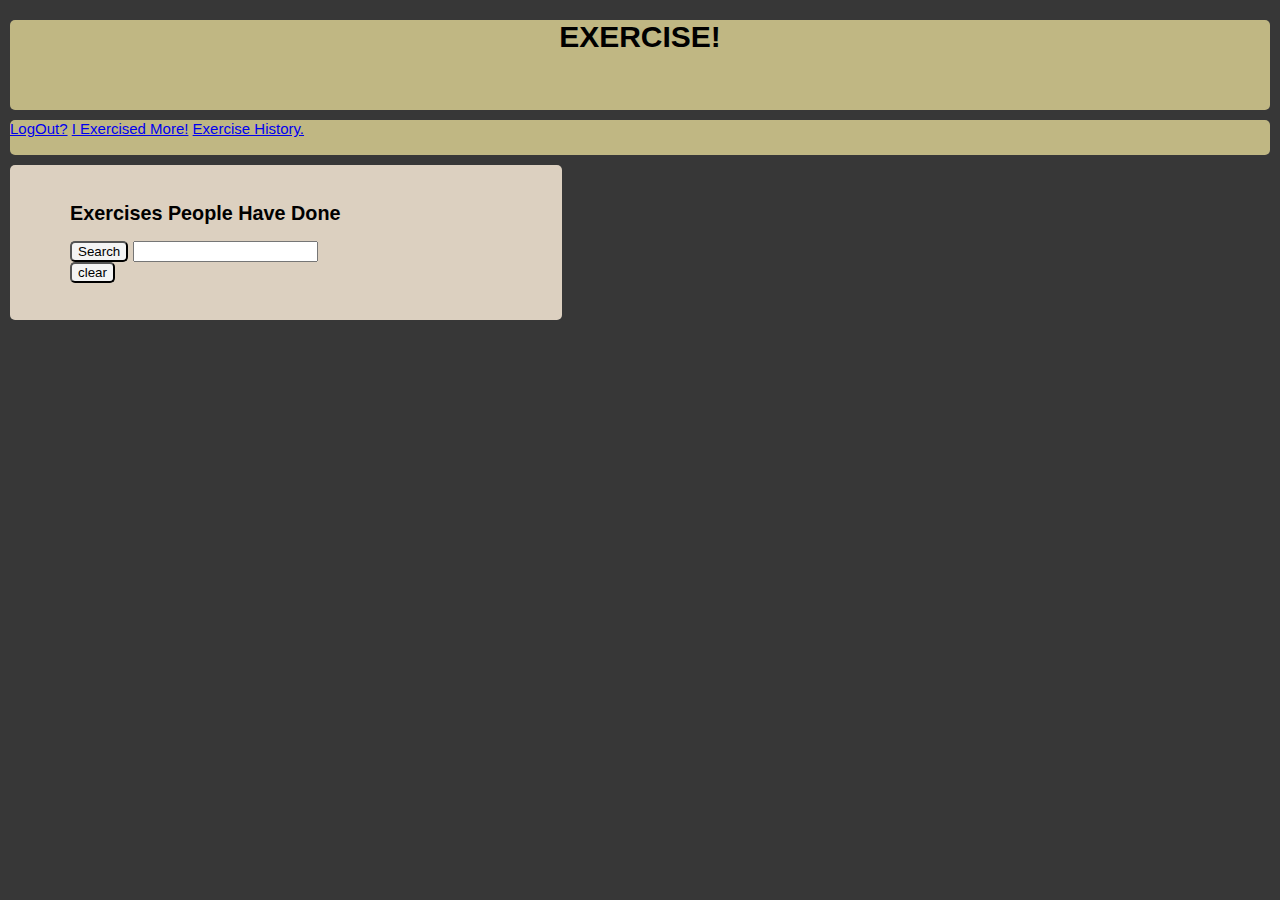
==== Exercise/others.html @ 6ab3bc8a "Add files via upload" ====
<!DOCTYPE html>

<html>
    <head>
        <title> </title>
        <link type="text/css" rel="stylesheet"
        href="stylesheet.css">
    </head>

    <body>

        <div id="header">
                <h1> EXERCISE! </h1>
        </div>

        <div id="navbar">
           <li>
               <a href = "login.php"> LogOut?</a>
               <a href = "input.html"> I Exercised More!</a>
               <a href = "history.html"> Exercise History.</a>
           </li>
        </div>
        <div class ="main">
                <ul>
                    <h2> Exercises People Have Done</h2>
                    <button id = 'Search'> Search </button>
                    <input type='text' id='person'/>
                    <table id ="Record">
                        <tbody>
    
                        </tbody>
                    </table>
                    <button id = "Delete"> clear</button>
                </ul>
            </div>
    
    
    
    
            <script src="https://code.jquery.com/jquery-3.2.1.min.js"></script>
            <script>
                $(document) .ready(function() {
                    $("#Search").click(function() {
                        var Searchtext = document.getElementById('person').value;
                        //alert(Searchtext);
                    $.ajax({
                        url: 'server.php',
                        type: 'POST',
                        data:
                            {
                                'others': Searchtext
                            },
                            success: function(data) { // in case of success get the output, i named data
                                         // do something with the output, like an alert
                                         //alert(data);
                                         
                                         var str = data.split("//");
                                         //alert(str[5]);
                                         for(i = 0; i < (str.length); i++)
                                         $("#Record tbody").append(
                                            "<tr>"+
                                            "<td>  " + str[i] + " </td>"+
                                            "</tr>");
                                    }
                    })
                    
                })


                $("#Delete").click(function() {
                    $("#Record tbody").empty(
                        "<tr>"+
                        
                        "</tr>");
                    
                });
                })
            </script>
        </body>
    </html>
---- Exercise/stylesheet.css ----
body {

    background-color: #373737;
    margin: 0px;
    font-family: Verdana, Geneva, Tahoma, sans-serif;
    font-size: 15px; 
}


#header {
    
        background-color: #c0b783;
        margin: 10px;
        height: 90px;
        border-radius: 5px;
        text-align: center;
    }

#navbar {
     
        background-color: #c0b783;
        margin: 10px;
        height: 35px;
        border-radius: 5px;
        list-style-type: none;
       }


.main {
    
        background-color: #dcd0c0;
        margin-left: 10px;
        width: 40%;
        border-radius: 5px;
        padding: 20px;
        font-size: 110%;
        
      }
h2 {
    font-size: 120%;
}
.done {
        
        background-color: #dcd0c0;
        margin-left: 10px;
        margin-right: 10px;
        margin-top: 0px;
        margin-bottom: 10px;
        border-radius: 5px;
        padding: 20px;
        font-size: 110%;
        float: right;
        width: 40%;
        }

button {
    background-color: #f4f4f4;
    border-radius: 5px;
}
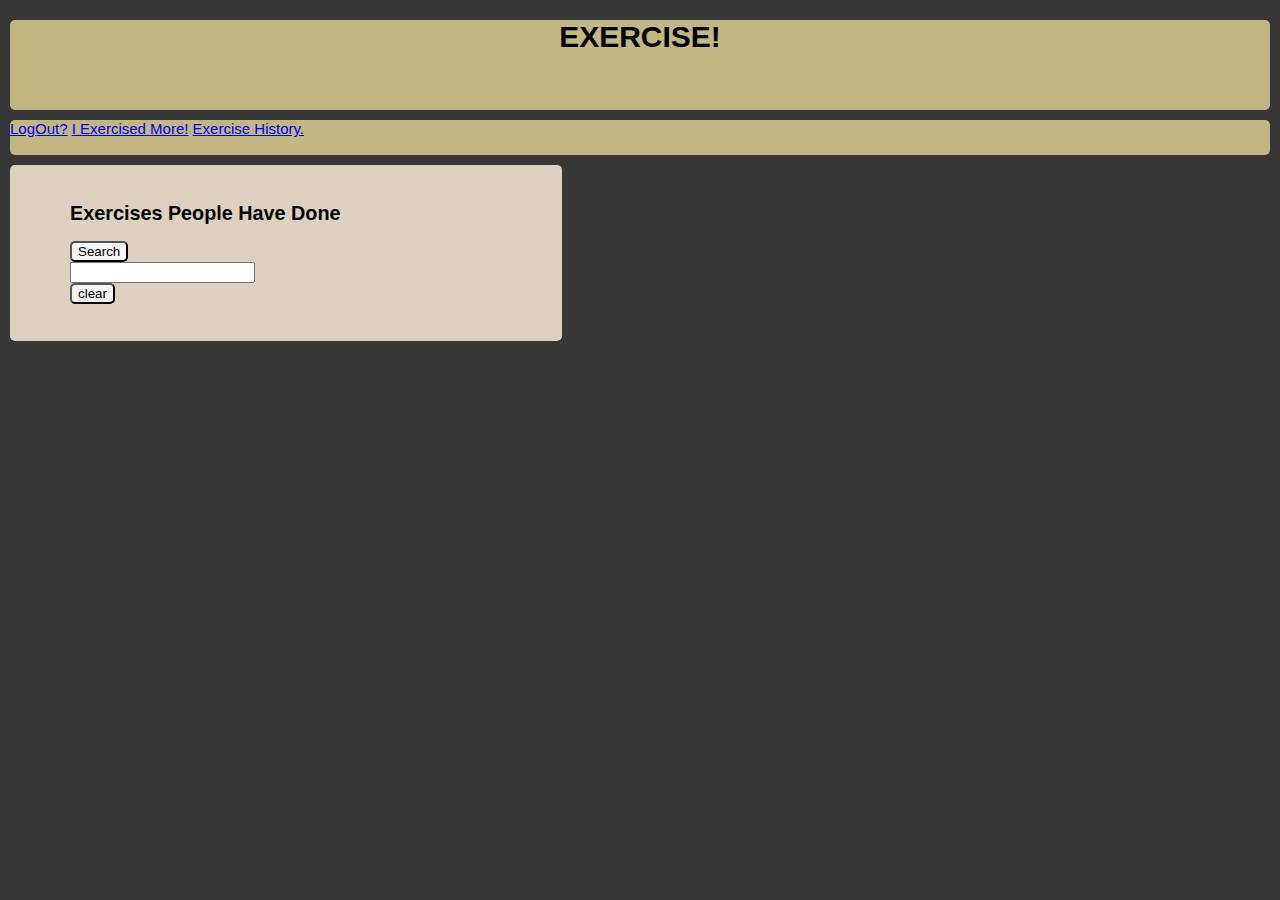
==== commit 5a913d8c: "Add files via upload" ====
--- a/Exercise/others.html
+++ b/Exercise/others.html
@@ -24,7 +24,12 @@
                 <ul>
                     <h2> Exercises People Have Done</h2>
                     <button id = 'Search'> Search </button>
-                    <input type='text' id='person'/>
+                    <form><input id='person' list='users'>
+                        <datalist id='users'>
+                                
+                            </datalist>
+                    </form>
+                    
                     <table id ="Record">
                         <tbody>
     
@@ -40,6 +45,7 @@
             <script src="https://code.jquery.com/jquery-3.2.1.min.js"></script>
             <script>
                 $(document) .ready(function() {
+                    var notimportant = 0;
                     $("#Search").click(function() {
                         var Searchtext = document.getElementById('person').value;
                         //alert(Searchtext);
@@ -74,6 +80,38 @@
                         "</tr>");
                     
                 });
+
+
+                //Final
+                $.ajax({
+                        url: 'server.php',
+                        type: 'POST',
+                        data:
+                            {
+                                'suggestions': notimportant
+                            },
+                            success: function(data) { // in case of success get the output, i named data
+                                         // do something with the output, like an alert
+                                         //alert(data);
+                                         
+                                         var str = data.split("  ");
+                                         //alert(str[5]);
+                                         for(i = 0; i < (str.length); i++)
+                                         $("#users ").append(
+                                          "<option value="+ str[i] +">");
+                                          //  "<td>  " + str[i] + " </td>"+
+                                          //  "</tr>");
+                                    }
+                    })
+
+
+
+
+
+
+
+
+
                 })
             </script>
         </body>
